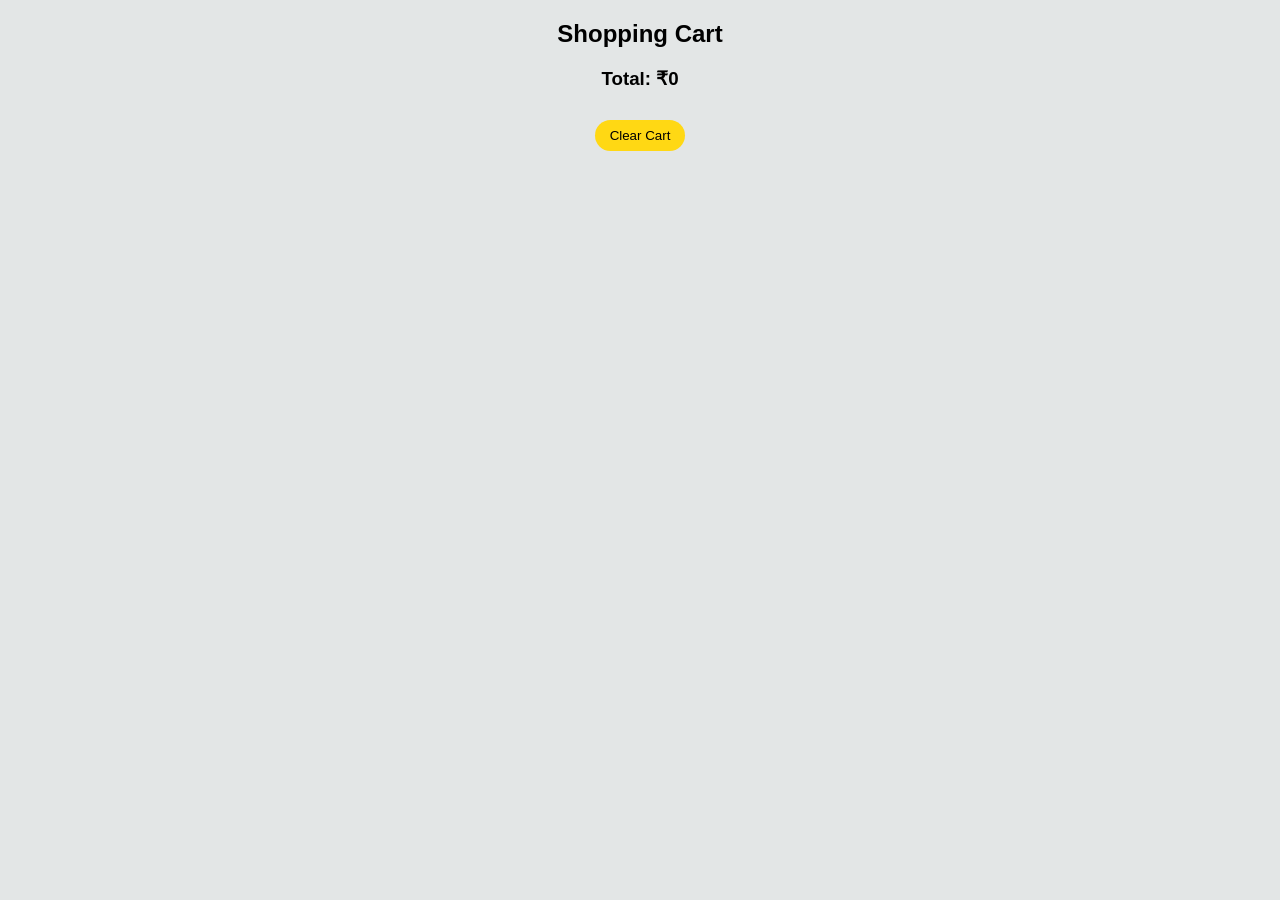
==== cart.html @ 709630f9 "Store cart products in localStorage" ====
<!DOCTYPE html>
<html lang="en">
<head>
    <meta charset="UTF-8">
    <title>Your Cart</title>
    <link rel="stylesheet" href="style.css">
</head>
<body>

<h2 style="text-align:center; margin:20px;">Shopping Cart</h2>

<div id="cart-items" class="container"></div>

<h3 style="text-align:center;">Total: ₹<span id="total-price">0</span></h3>

<div style="text-align:center; margin:20px;">
    <button onclick="clearCart()">Clear Cart</button>
</div>

<script src="cart.js"></script>
</body>
</html>
---- style.css ----
* {
    margin: 0;
    padding: 0;
    box-sizing: border-box;
    font-family: 'Poppins', sans-serif;
}

body {
    background-color: #e3e6e6;
}

/* NAVBAR */
.navbar {
    background-color: #131921;
    color: white;
    display: flex;
    align-items: center;
    gap: 15px;
    padding: 10px 20px;
}

.nav-logo h2 {
    color: #ff9900;
}

.nav-location p {
    font-size: 12px;
    color: #ccc;
}

.nav-location h4 {
    font-size: 14px;
}

.nav-search {
    display: flex;
    flex: 1;
    max-width: 700px;
}

.nav-search select {
    padding: 8px;
    border: none;
    background: #f3f3f3;
    border-radius: 5px 0 0 5px;
}

.nav-search input {
    flex: 1;
    padding: 8px;
    border: none;
}

.nav-search button {
    background-color: #febd69;
    border: none;
    padding: 8px 15px;
    border-radius: 0 5px 5px 0;
    cursor: pointer;
}

.nav-links {
    display: flex;
    gap: 15px;
}

.nav-links div {
    cursor: pointer;
    padding: 5px;
}

.nav-links div:hover {
    border: 1px solid white;
}

.price {
    font-weight: 500;
    margin: 5px 0;
}

.add-to-cart {
    background-color: #ffd814;
    border: none;
    padding: 8px;
    border-radius: 20px;
    cursor: pointer;
    font-weight: 500;
}

.add-to-cart:hover {
    background-color: #f7ca00;
}

button {
    background-color: #ffd814;
    border: none;
    padding: 8px 15px;
    border-radius: 20px;
    cursor: pointer;
    margin-top: 10px;
}

button:hover {
    background-color: #f7ca00;
}

.cart span {
    background: orange;
    color: black;
    padding: 2px 6px;
    border-radius: 50%;
    font-size: 12px;
    margin-left: 5px;
}

/* SUB NAVBAR */
.sub-navbar {
    background-color: #232f3e;
    color: white;
    display: flex;
    gap: 20px;
    padding: 10px 20px;
}

.sub-navbar p:hover {
    border: 1px solid white;
    padding: 3px 6px;
}

/* HERO */
.hero {
    background-image: url("https://images.unsplash.com/photo-1607082348824-0a96f2a4b9da");
    height: 350px;
    background-size: cover;
    background-position: center;
    position: relative;
    margin-bottom: 20px;
}

.hero::after {
    content: "";
    position: absolute;
    inset: 0;
    background: linear-gradient(to bottom, rgba(0,0,0,0.2), #e3e6e6);
}

.hero-content {
    background: white;
    padding: 10px 20px;
    position: absolute;
    bottom: 20px;
    left: 50%;
    transform: translateX(-50%);
    border-radius: 5px;
}

/* CONTAINER */
.container {
    max-width: 1200px;
    margin: auto;
}

/* PRODUCT ROW */
.product-row {
    display: grid;
    grid-template-columns: repeat(4, 1fr);
    gap: 20px;
    margin: 30px auto;
}

.product-box {
    background: white;
    padding: 15px;
    border-radius: 8px;
    height: 320px;
    display: flex;
    flex-direction: column;
    justify-content: space-between;
}

.product-box img {
    width: 100%;
    height: 180px;
    object-fit: cover;
    margin: 10px 0;
}

.product-box a {
    color: #007185;
    font-size: 14px;
    text-decoration: none;
}

.product-box:hover {
    transform: translateY(-5px);
    box-shadow: 0 8px 20px rgba(0,0,0,0.15);
}

/* BIG BANNER */
.big-banner {
    width: 100%;
    padding: 20px 0;
}

.banner-container {
    max-width: 1200px;
    margin: auto;
}

.banner-container img {
    width: 100%;
    height: 250px;
    object-fit: cover;
    border-radius: 8px;
}

/* FOOTER */
.footer-top {
    background-color: #37475a;
    color: white;
    text-align: center;
    padding: 12px;
    margin-top: 40px;
}

.footer-main {
    background-color: #232f3e;
    color: white;
    display: flex;
    justify-content: space-evenly;
    padding: 50px 20px;
    flex-wrap: wrap;
}

.footer-column p {
    font-size: 13px;
    margin: 6px 0;
    color: #ccc;
}

.footer-column p:hover {
    text-decoration: underline;
    cursor: pointer;
}

.footer-bottom {
    background-color: #131921;
    color: white;
    text-align: center;
    padding: 15px;
}

/* RESPONSIVE */
@media (max-width: 768px) {
    .product-row {
        grid-template-columns: repeat(2, 1fr);
    }

    .navbar {
        flex-wrap: wrap;
    }

    .nav-search {
        width: 100%;
    }
}
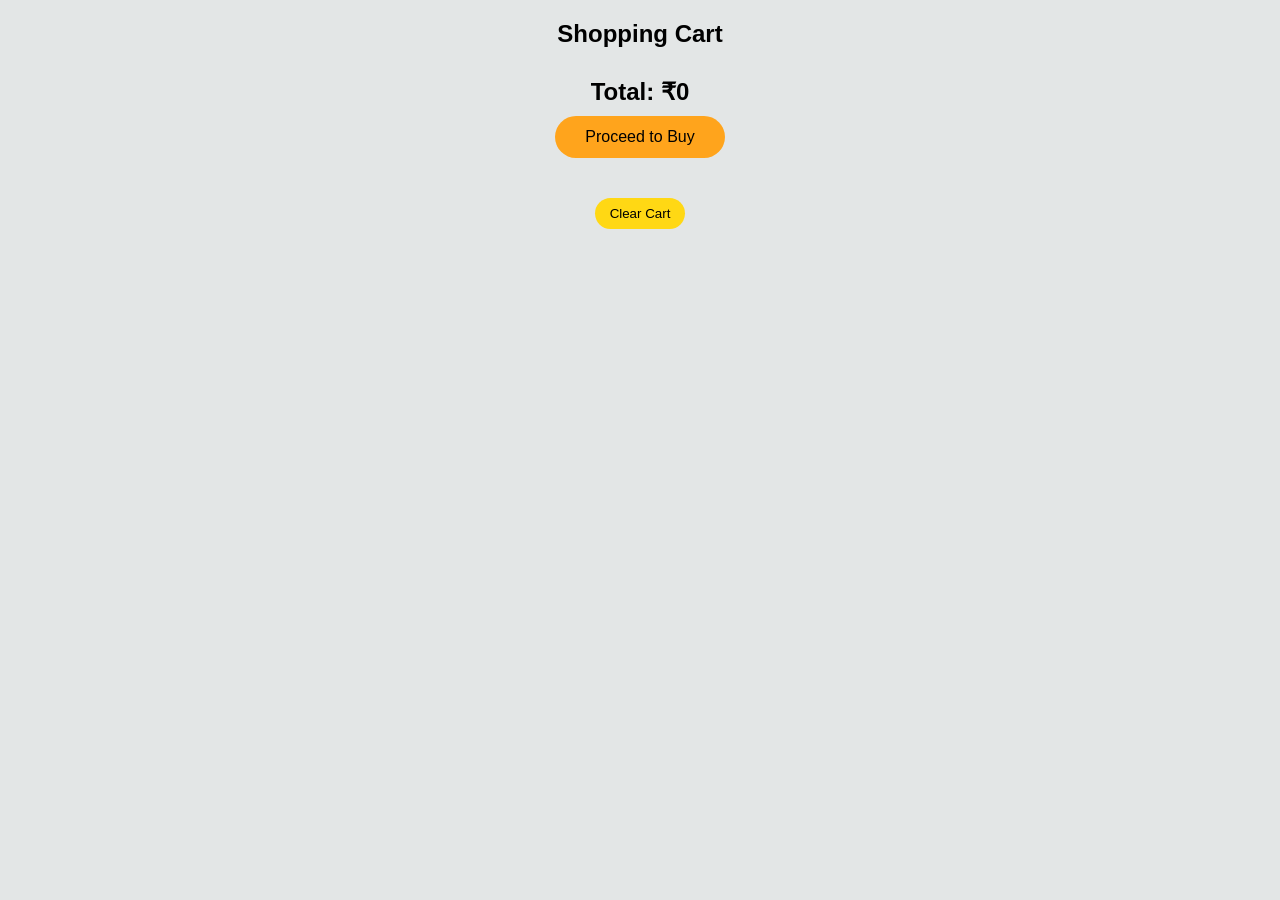
==== commit 4fc284d1: "Improve cart page layout with proper product alignment and checkout section" ====
--- a/cart.html
+++ b/cart.html
@@ -11,7 +11,10 @@
 
 <div id="cart-items" class="container"></div>
 
-<h3 style="text-align:center;">Total: ₹<span id="total-price">0</span></h3>
+<div class="total-section">
+    <h2>Total: ₹<span id="total-price">0</span></h2>
+    <button class="checkout-btn">Proceed to Buy</button>
+</div>
 
 <div style="text-align:center; margin:20px;">
     <button onclick="clearCart()">Clear Cart</button>
--- a/style.css
+++ b/style.css
@@ -9,6 +9,38 @@
     background-color: #e3e6e6;
 }
 
+/* Login */
+.login-container {
+    width: 300px;
+    margin: 80px auto;
+    background: white;
+    padding: 20px;
+    border-radius: 8px;
+    box-shadow: 0 4px 10px rgba(0,0,0,0.2);
+    text-align: center;
+}
+
+.login-container input {
+    width: 100%;
+    padding: 10px;
+    margin: 10px 0;
+    border: 1px solid #ccc;
+    border-radius: 5px;
+}
+
+.login-container button {
+    width: 100%;
+    padding: 10px;
+    background-color: #ffd814;
+    border: none;
+    border-radius: 20px;
+    cursor: pointer;
+}
+
+.login-container button:hover {
+    background-color: #f7ca00;
+}
+
 /* NAVBAR */
 .navbar {
     background-color: #131921;
@@ -66,7 +98,7 @@
 
 .nav-links div {
     cursor: pointer;
-    padding: 5px;
+    /* padding: 5px; */
 }
 
 .nav-links div:hover {
@@ -79,9 +111,10 @@
 }
 
 .add-to-cart {
+    margin-top: auto;
     background-color: #ffd814;
     border: none;
-    padding: 8px;
+    padding: 10px;
     border-radius: 20px;
     cursor: pointer;
     font-weight: 500;
@@ -124,7 +157,7 @@
 
 .sub-navbar p:hover {
     border: 1px solid white;
-    padding: 3px 6px;
+    /* padding: 3px 6px; */
 }
 
 /* HERO */
@@ -172,10 +205,10 @@
     background: white;
     padding: 15px;
     border-radius: 8px;
-    height: 320px;
+    height: 360px;
     display: flex;
     flex-direction: column;
-    justify-content: space-between;
+    box-shadow: 0 2px 5px rgba(0,0,0,0.1);
 }
 
 .product-box img {
@@ -183,6 +216,16 @@
     height: 180px;
     object-fit: cover;
     margin: 10px 0;
+}
+
+.product-box .price {
+    margin: 5px 0;
+    font-weight: 500;
+}
+
+.product-box h3 {
+    font-size: 18px;
+    margin-bottom: 5px;
 }
 
 .product-box a {
@@ -212,6 +255,61 @@
     height: 250px;
     object-fit: cover;
     border-radius: 8px;
+}
+
+/* CART PAGE */
+.cart-item {
+    display: flex;
+    align-items: center;
+    justify-content: space-between;
+    background: white;
+    padding: 15px;
+    margin: 15px 0;
+    border-radius: 8px;
+    box-shadow: 0 2px 5px rgba(0,0,0,0.1);
+}
+
+.cart-item img {
+    width: 120px;
+    height: 120px;
+    object-fit: cover;
+    border-radius: 8px;
+}
+
+.cart-details {
+    flex: 1;
+    margin-left: 20px;
+}
+
+.remove-btn {
+    background-color: #ffd814;
+    border: none;
+    padding: 10px 20px;
+    border-radius: 20px;
+    cursor: pointer;
+}
+
+.remove-btn:hover {
+    background-color: #f7ca00;
+}
+
+.total-section {
+    text-align: center;
+    margin: 30px;
+}
+
+.checkout-btn {
+    background-color: #ffa41c;
+    border: none;
+    padding: 12px 30px;
+    border-radius: 25px;
+    cursor: pointer;
+    font-size: 16px;
+    margin-top: 10px;
+}
+
+.checkout-btn:hover {
+    background-color: #ff8f00;
 }
 
 /* FOOTER */
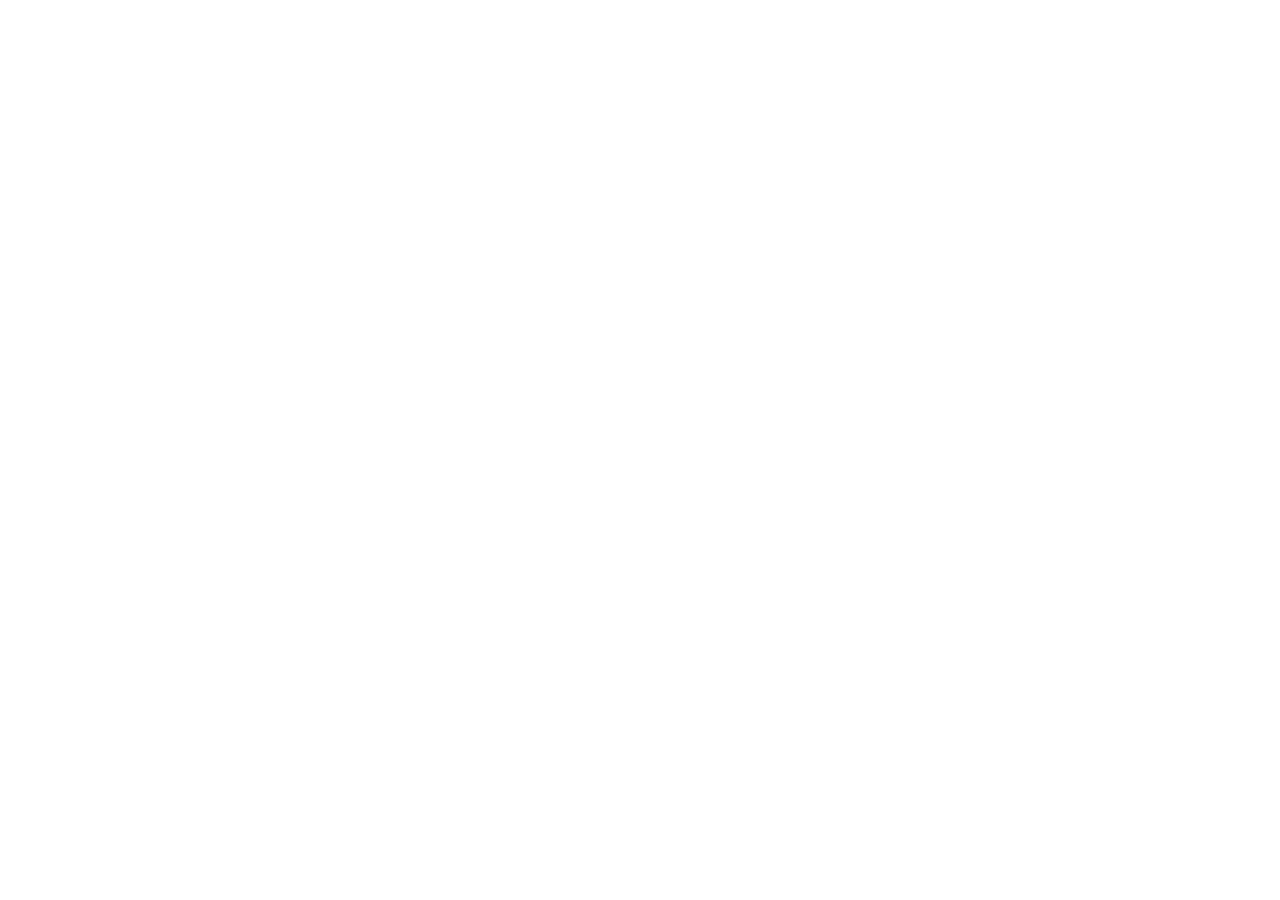
==== commit df47cc12: "Comment out DOCTYPE in cart.html Comment out the DOCTYPE declaration in cart.html" ====
--- a/cart.html
+++ b/cart.html
@@ -1,4 +1,4 @@
-<!DOCTYPE html>
+<!-- <!DOCTYPE html>
 <html lang="en">
 <head>
     <meta charset="UTF-8">
@@ -22,4 +22,4 @@
 
 <script src="cart.js"></script>
 </body>
-</html>+</html> -->
--- a/style.css
+++ b/style.css
@@ -35,6 +35,7 @@
     border: none;
     border-radius: 20px;
     cursor: pointer;
+    margin-bottom: 10px;
 }
 
 .login-container button:hover {
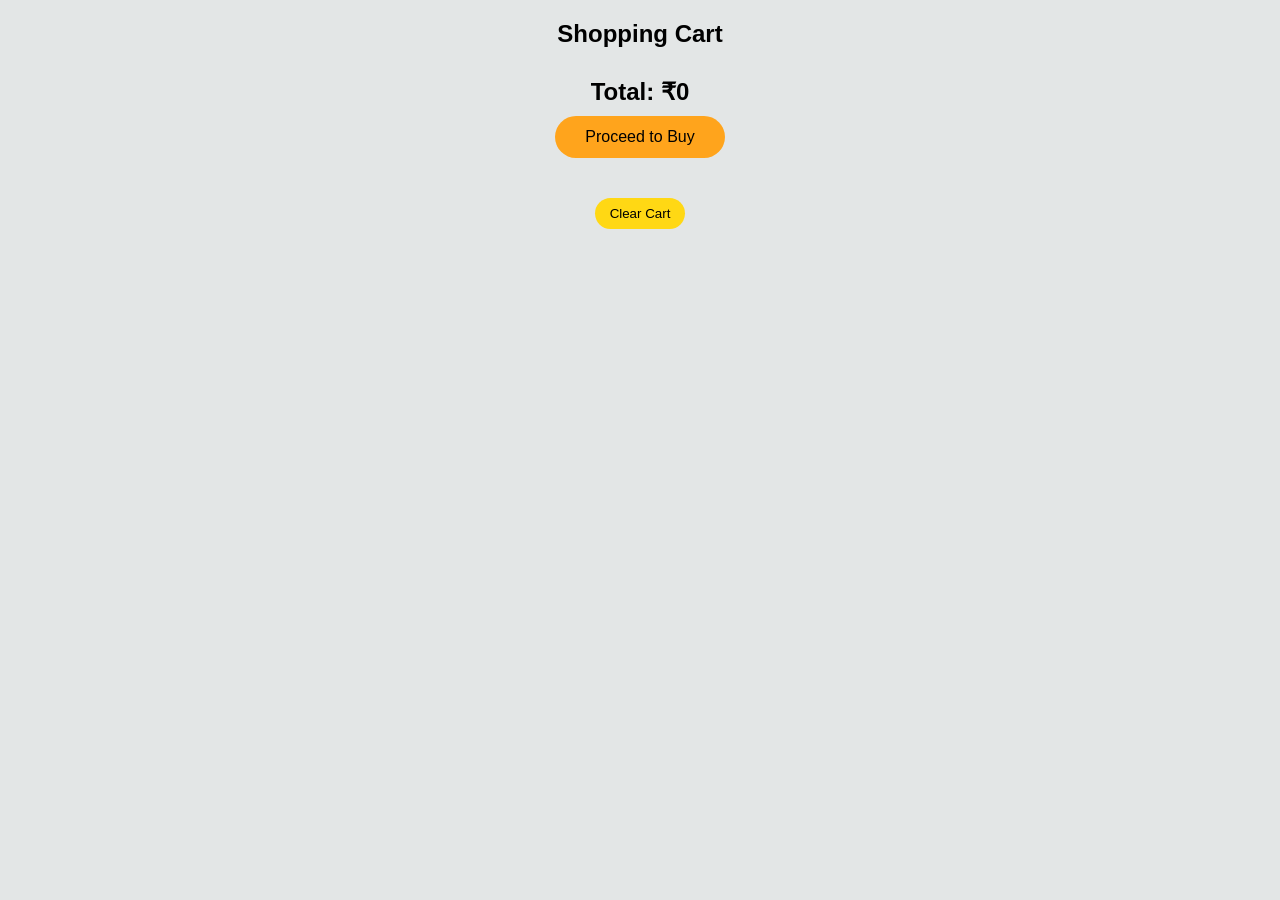
==== commit 26d1ae5f: "Fix DOCTYPE declaration and remove comment tags" ====
--- a/cart.html
+++ b/cart.html
@@ -1,4 +1,4 @@
-<!-- <!DOCTYPE html>
+<!DOCTYPE html>
 <html lang="en">
 <head>
     <meta charset="UTF-8">
@@ -22,4 +22,4 @@
 
 <script src="cart.js"></script>
 </body>
-</html> -->
+</html>
